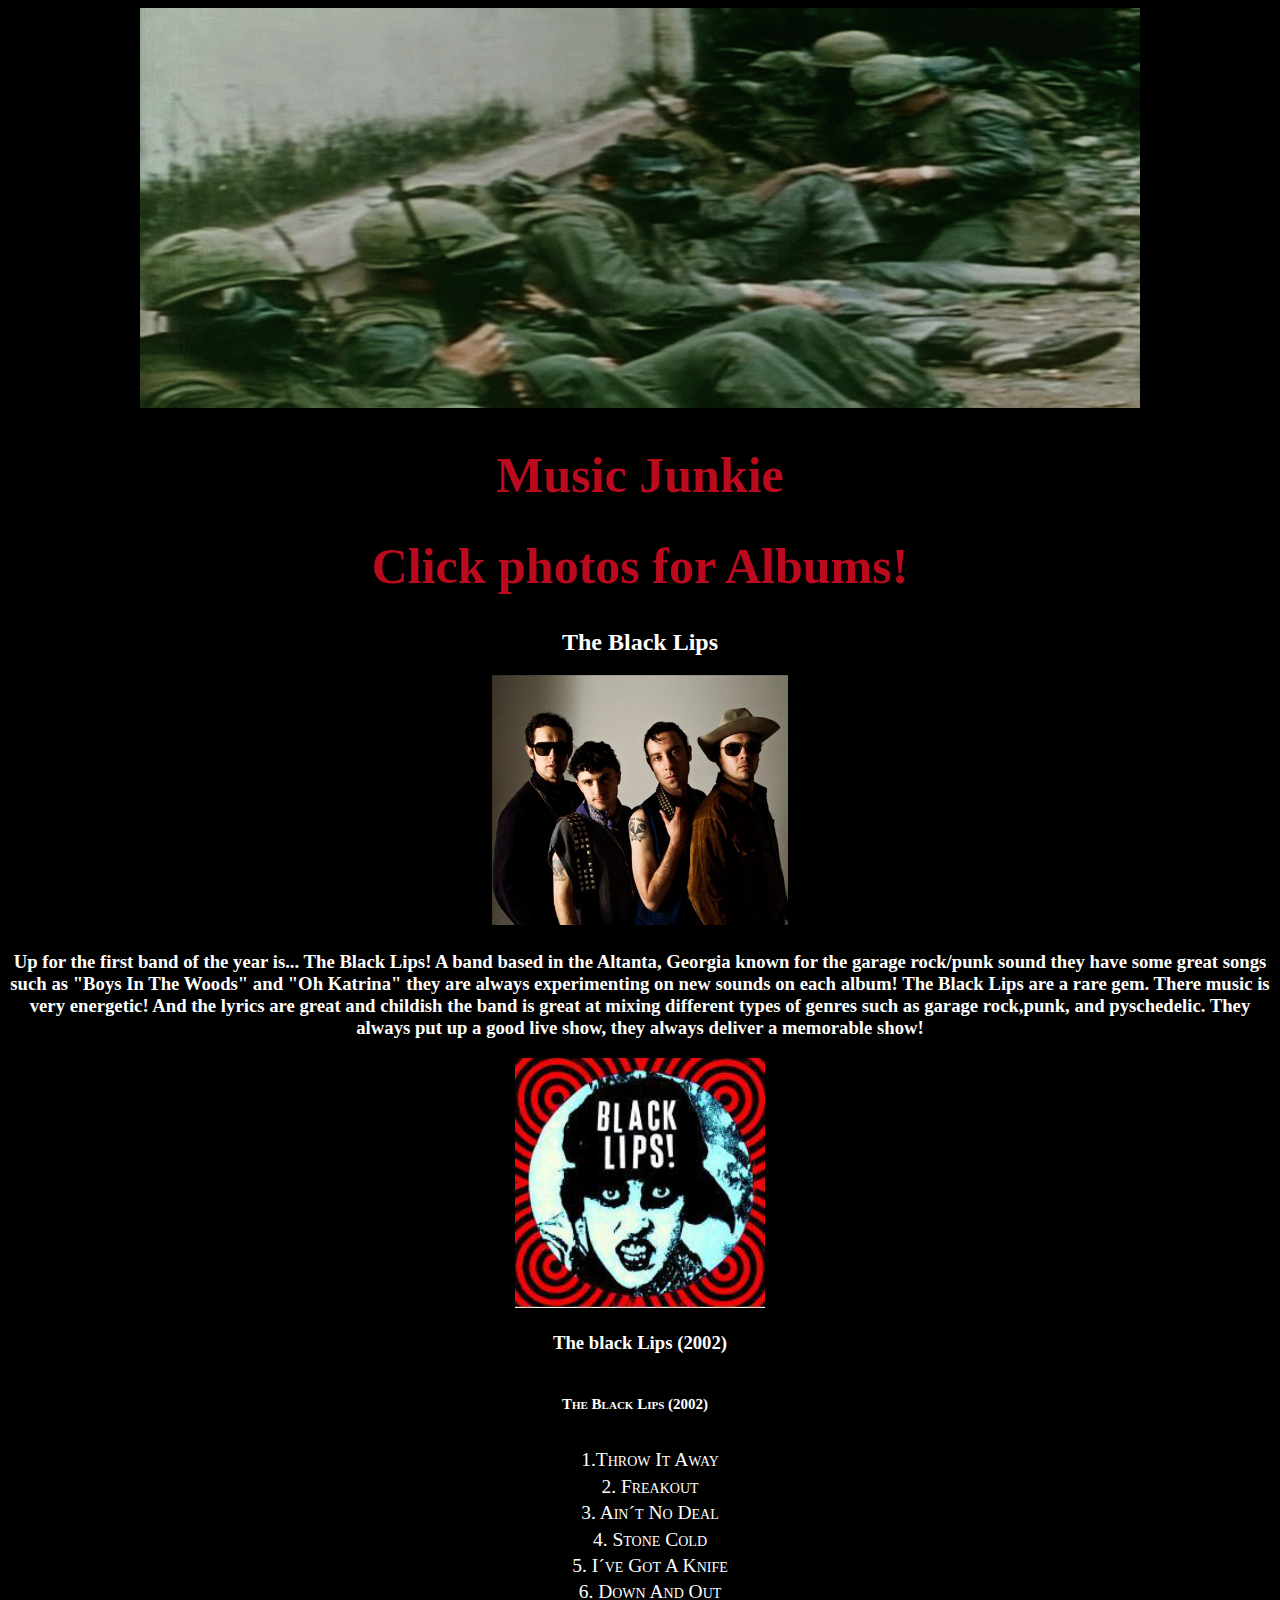
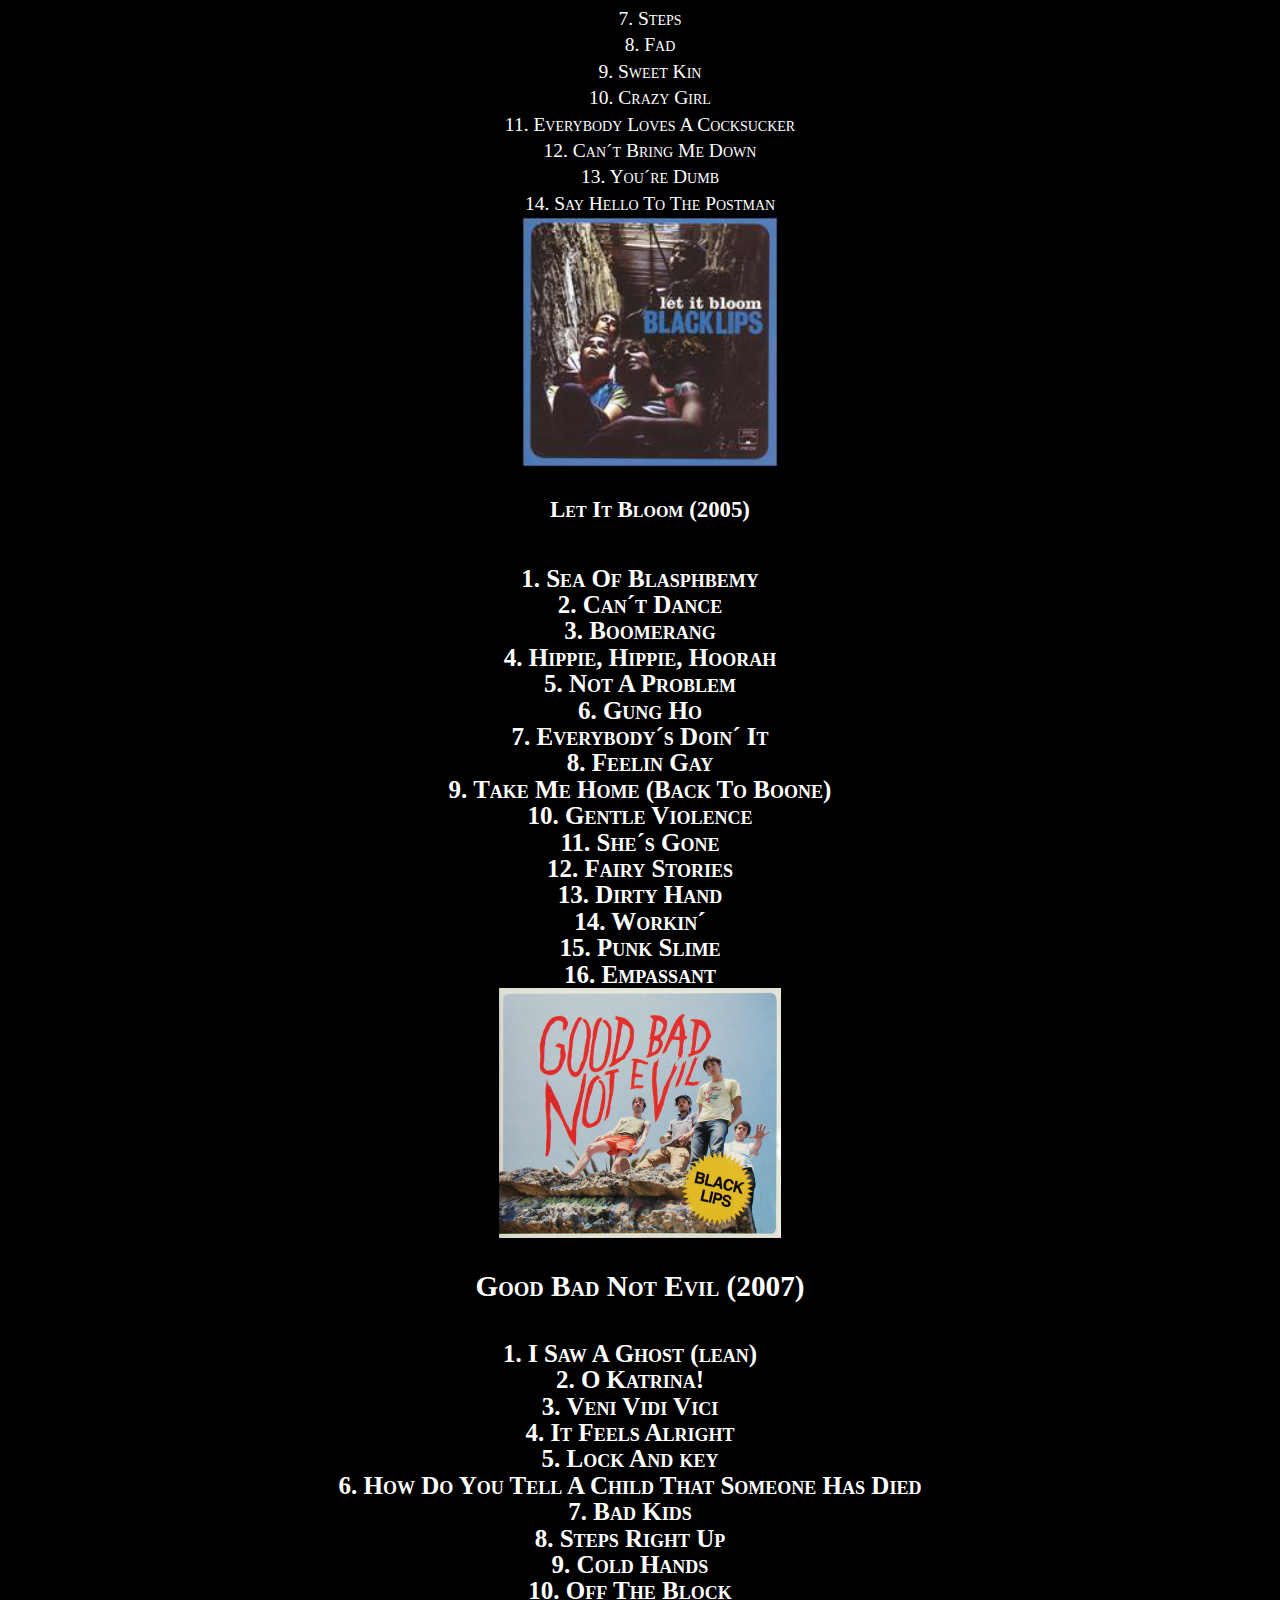
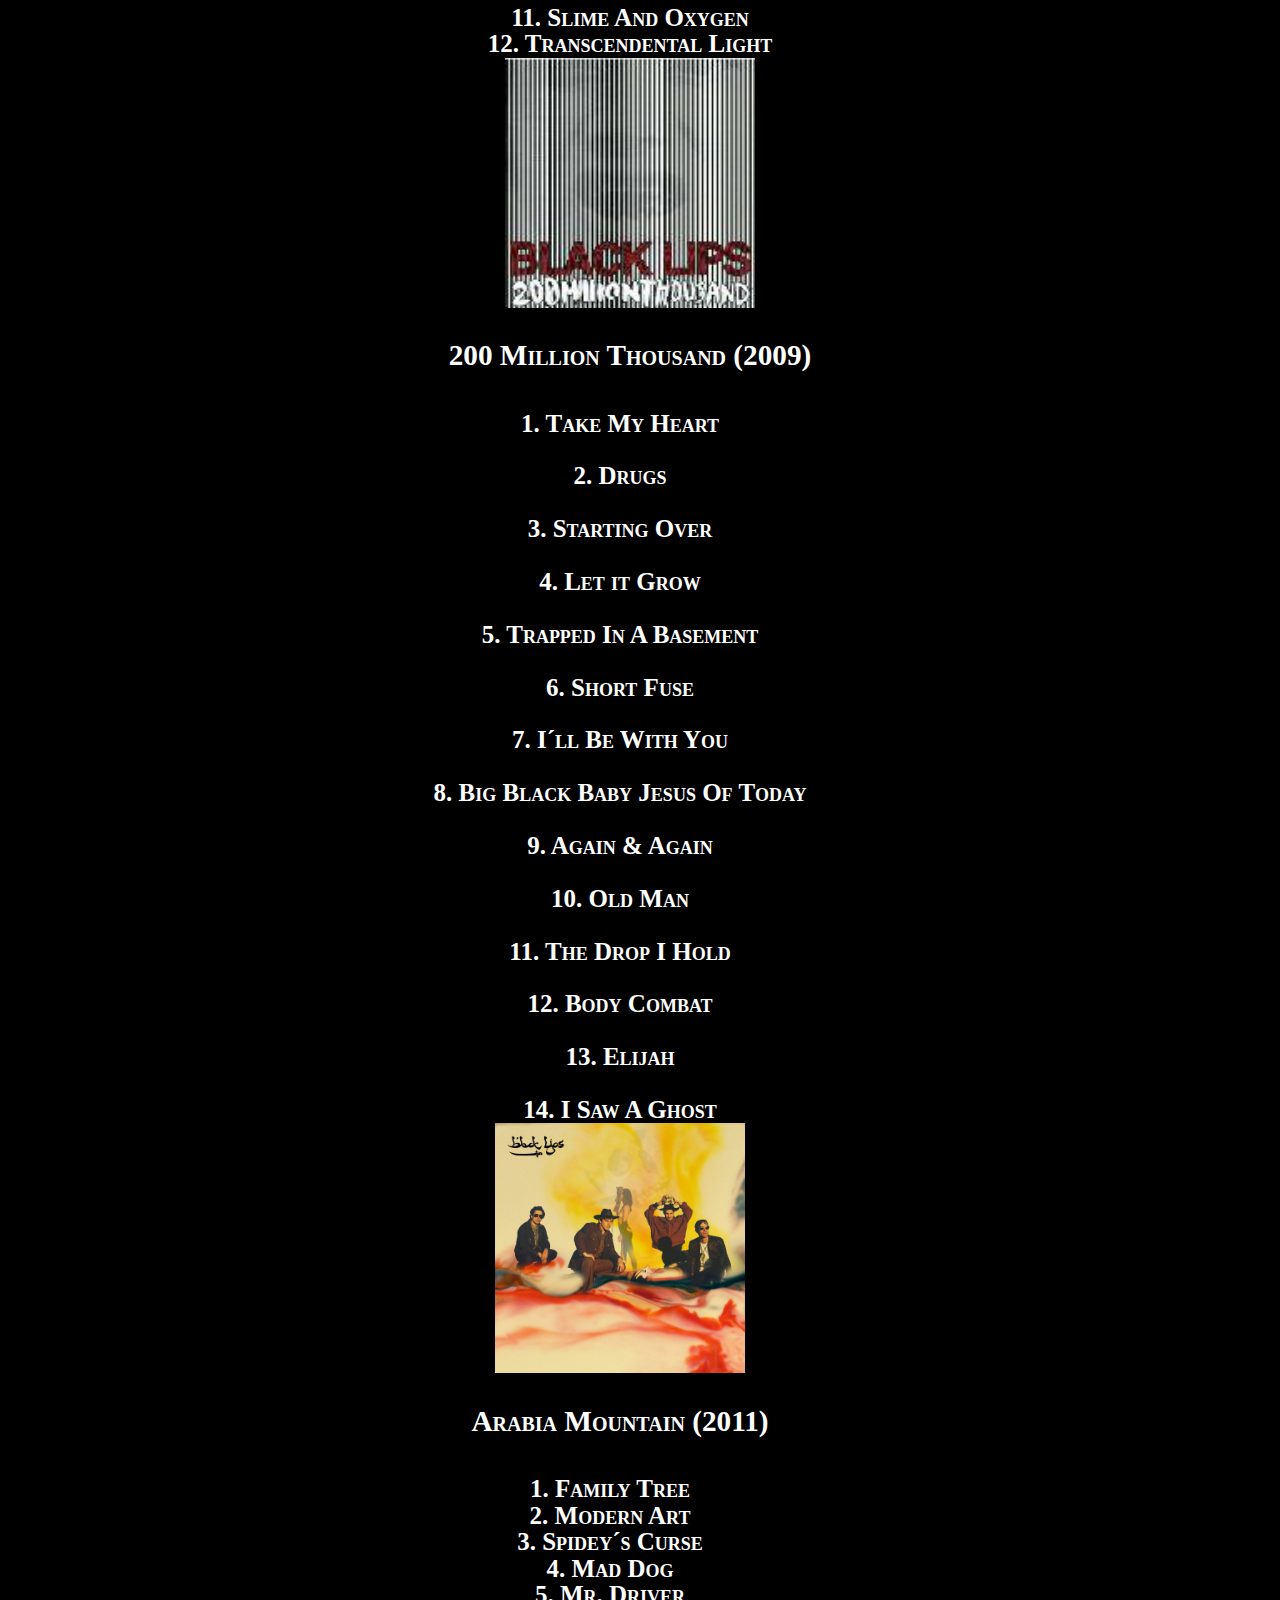
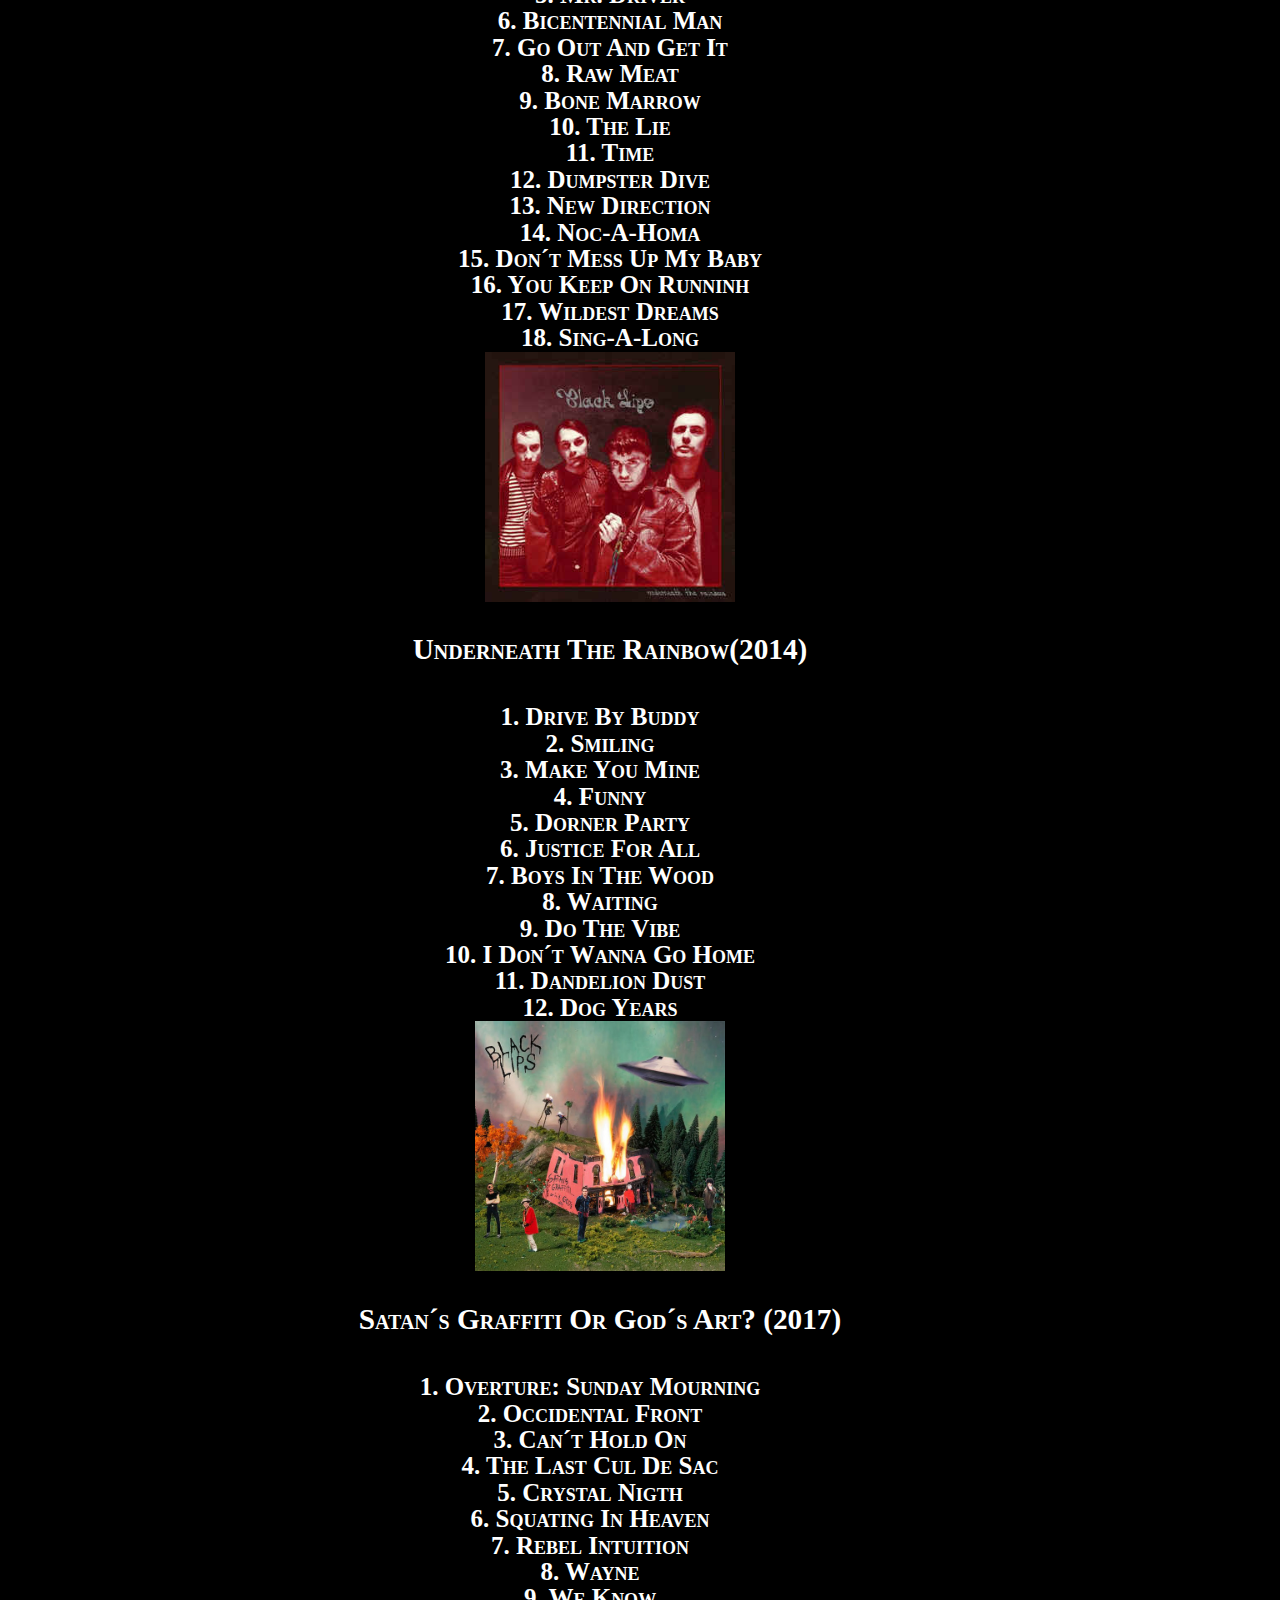
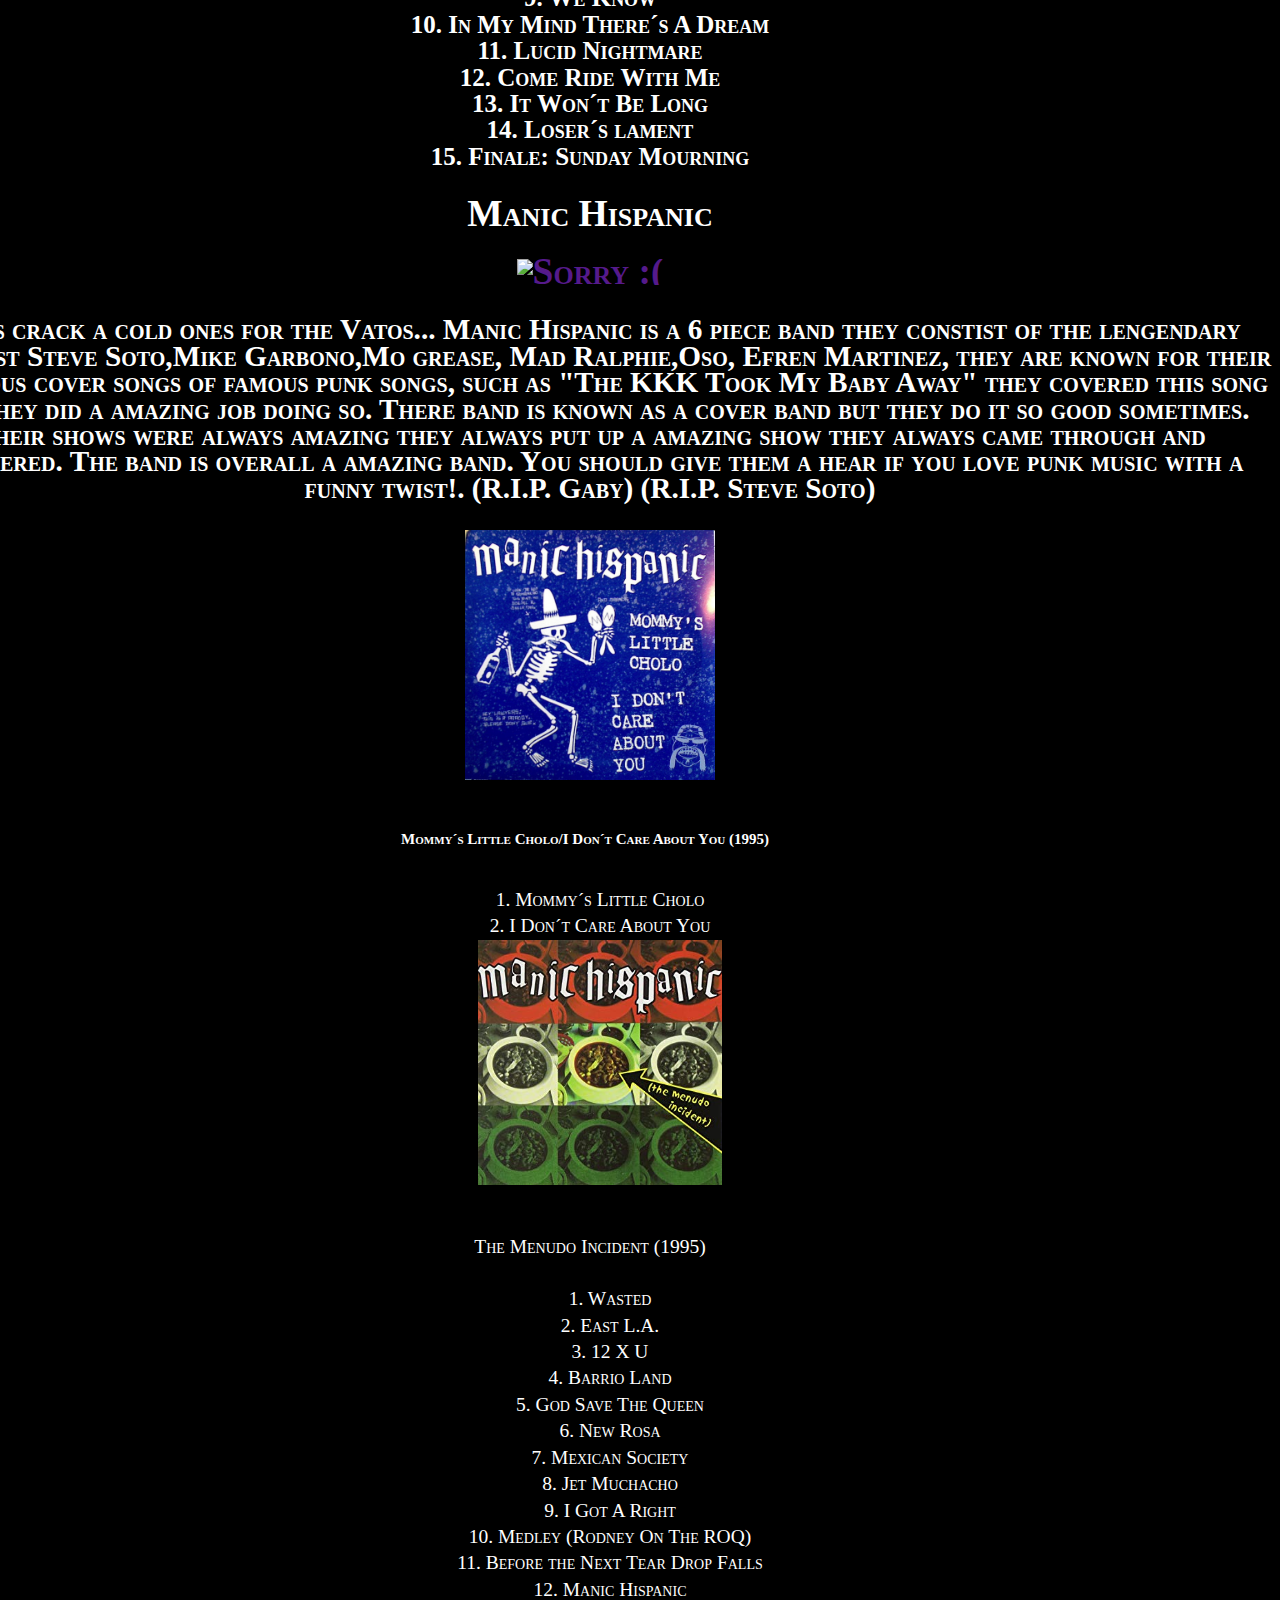
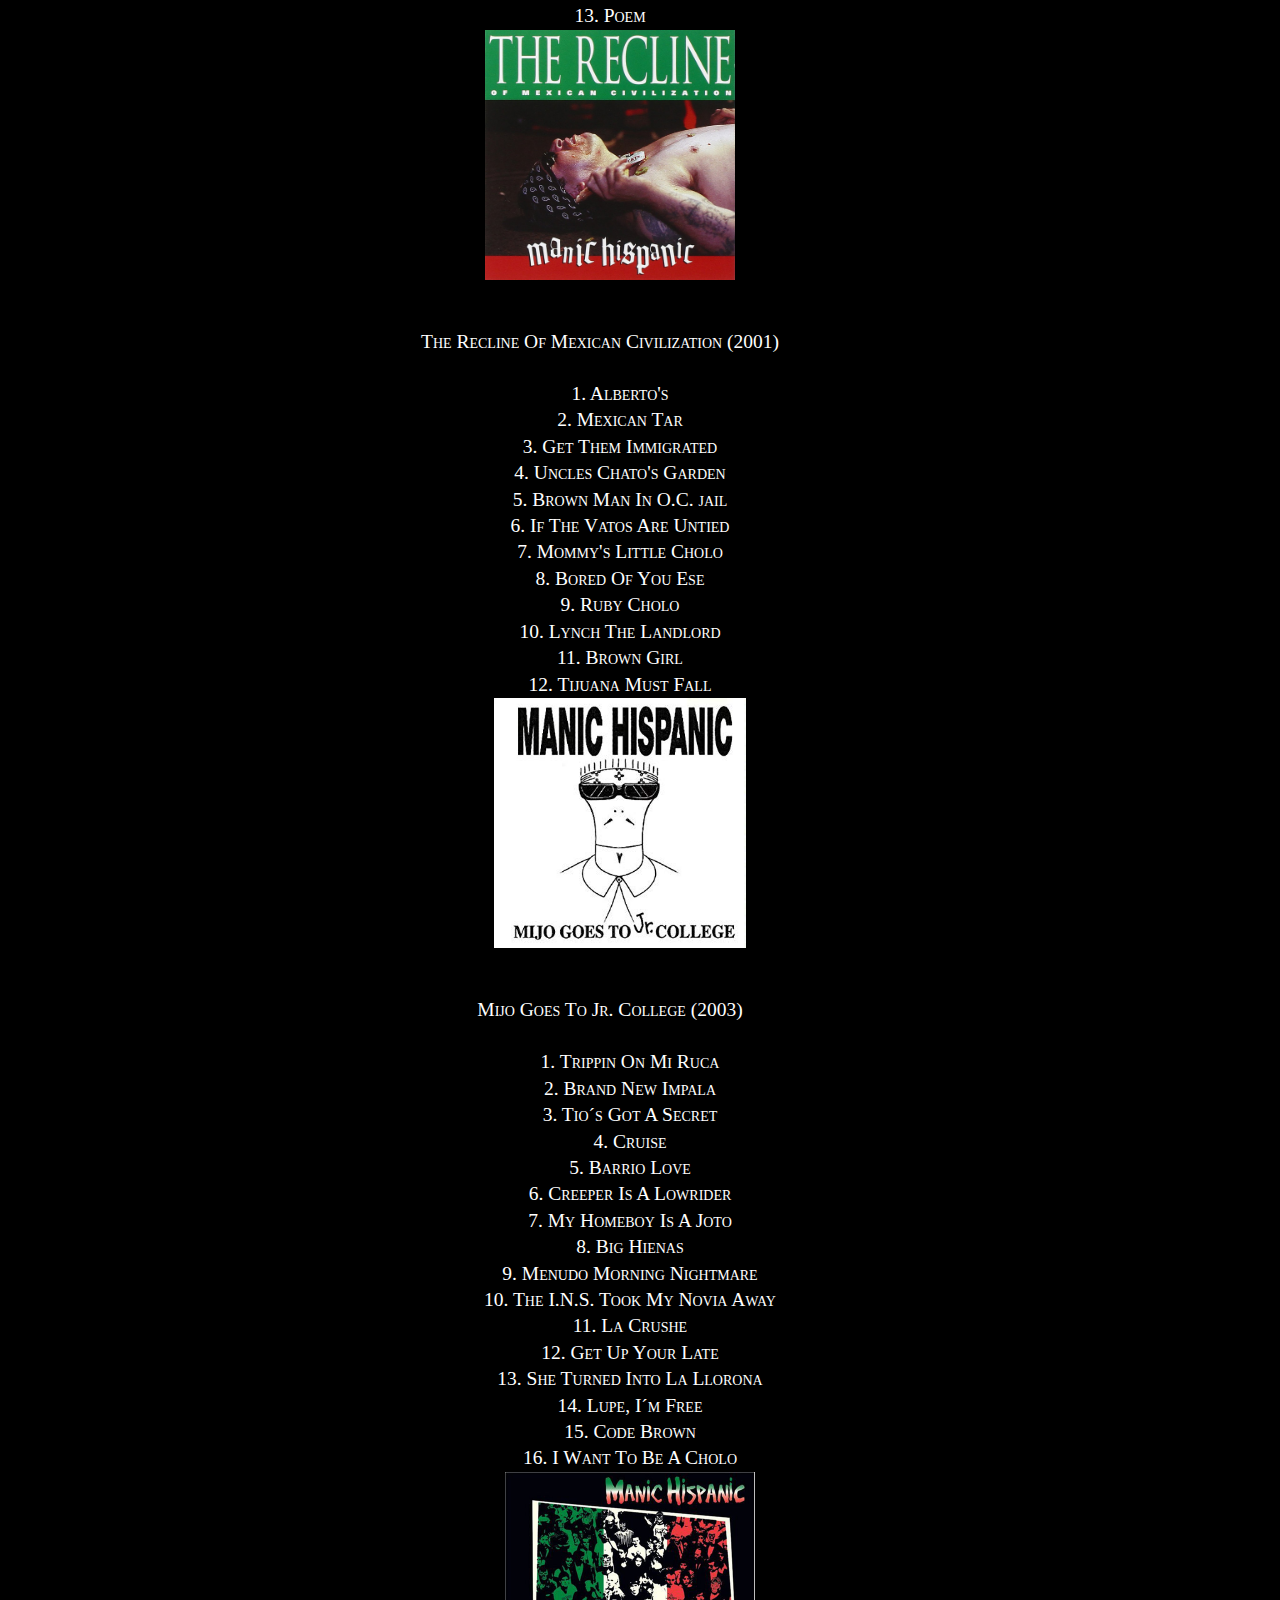
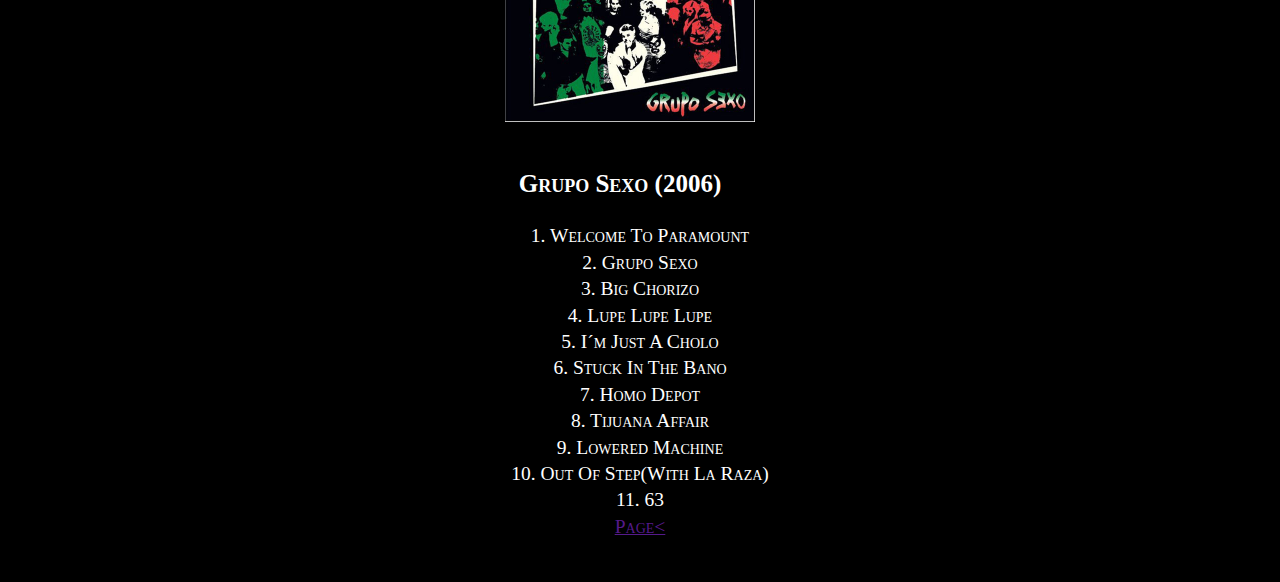
==== index.html @ 6d369053 "Add files via upload" ====
<!DOCTYPE html>
<html>

<head>
	<meta charset="utf-8">
	<meta name=¨viewport¨ content="width=device-width=1">
	<title>Music Junkie</title>
	<link href="index.css" rel="stylesheet" type="text/css" />
</head>


<img id="Gasmask" src="images/Gasmask.gif" alt="Vietnam! Play Music Not Propaganda!" width="1000" height="400">
<h1/> Music Junkie<h1/>

<h1/> Click photos for Albums!<h1/>

		<h2/> The Black Lips<h2/>


				<a href="http://black-lips.com/"><img id="The Black Lips" height="250" src="images/image.png" alt"sorry black lips not here right now"></a>

	<h3/>Up for the first band of the year is... The Black Lips! A band based in the Altanta, Georgia known for the garage
					rock/punk sound they have some great songs such as "Boys In The Woods" and "Oh Katrina" they are always experimenting
					on new sounds on each album! The Black Lips are a rare gem. There music is very energetic! And the lyrics are great
					and childish the band is great at mixing different types of genres such as garage rock,punk, and pyschedelic. They always
	
    				put up a good live show, they always deliver a memorable show!<h3/>
    
    <a href=""><img id=¨The Black Lips album¨ height="250" src="images/The Black Lips Album.jpg" alt="sorry no black lips for you!"></a>
    
    
    <h3/> The black Lips (2002)<h3/>
<h5 style="text-align:center:"h5/>
    <ul style="list-style-type:none">
        <h6/> The Black Lips (2002)<h6/>

        <h4 style="text-align:center"<h4/>
            <ul style="list-style-type:none">
        <li style=text-align:center:>1.Throw It Away<li/>
        <li style=text-align:center:>2. Freakout<li/>
        <li style=text-align:center:>3. Ain´t No Deal<li/>
        <li style=text-align:center:>4. Stone Cold<li/>
        <li style=text-align:center:>5. I´ve Got A Knife<li/>
        <li style=text-align:center:>6. Down And Out<li/>
        <li style=text-align:center:>7. Steps<li/>
        <li style=text-align:center:>8. Fad<li/>
        <li style=text-align:center:>9. Sweet Kin<li/>
        <li style=text-align:center:>10. Crazy Girl<li/>
        <li style=text-align:center:>11. Everybody Loves A Cocksucker<li/>
        <li style=text-align:center:>12. Can´t Bring Me Down<li/>
        <li style=text-align:center:>13. You´re Dumb<li/>
        <li style=text-align:center:>14. Say Hello To The Postman<li/>

    <a href="http://turboagram.com/AsA6"><img id="Let It Bloom" height="250" src="images/Let It Bloom.jpg" alt="Sorry no black lips here"><a/>


            <h3/>Let It Bloom (2005)<h3/>
<h5 style="text-align:center"<h5/>
        <ul style="list-style-type:none"


    <li style=text-align:center:>1. Sea Of Blasphbemy<li/>
    <li style=text-align:center:>2. Can´t Dance<li/>
    <li style=text-align:center:>3. Boomerang<li/>
    <li style=text-align:center:>4. Hippie, Hippie, Hoorah<li/>
    <li style=text-align:center:>5. Not A Problem<li/>
    <li style=text-align:center:>6. Gung Ho<li/>
    <li style=text-align:center:>7. Everybody´s Doin´ It<li/>
    <li style=text-align:center:>8. Feelin Gay<li/>
    <li style=text-align:center:>9. Take Me Home (Back To Boone)<li/>
    <li style=text-align:center:>10. Gentle Violence<li/>
    <li style=text-align:center:>11. She´s Gone<li/>
    <li style=text-align:center:>12. Fairy Stories<li/>
    <li style=text-align:center:>13. Dirty Hand<li/>
    <li style=text-align:center:>14. Workin´<li/>
    <li style=text-align:center:>15. Punk Slime<li/>
    <li style=text-align:center:>16. Empassant<li/> 

    <a href="http://turboagram.com/Arbc "><img id="Good Bad Not Evil" height="250" alt="Sorry no Black Lips here"  src="images/Good Bad Not Evil.jpg"><a/>
        
        <h3/>Good Bad Not Evil (2007)<h3/>
    <h5 style="text-align:center"<h5/>
        <ul style="list-style-type:none"
    

<li style=text-align:center:>1. I Saw A Ghost (lean)<li/>
<li style=text-align:center:>2. O Katrina!<li/>
<li style=text-align:center:>3. Veni Vidi Vici<li/>
<li style=text-align:center:>4. It Feels Alright<li/>
<li style=text-align:center:>5. Lock And key<li/>
<li style=text-align:center:>6. How Do You Tell A Child That Someone Has Died<li/>
<li style=text-align:center:>7. Bad Kids<li/>
<li style=text-align:center:>8. Steps Right Up<l/>
<li style=text-align:center:>9. Cold Hands<li/>
<li style=text-align:center:>10. Off The Block<li/>
<li style=text-align:center:>11. Slime And Oxygen<li/>
<li style=text-align:center:>12. Transcendental Light<li/>

<a href="https://turboagram.com/Ardg"><img id="" height="250" alt="Sorry no Black Lips here" src="images/200 Million Thousand.jpg"><a/>

    <h3/>200 Million Thousand (2009)<h3/>
        <h5 style="text-align:center"<h5/>
        <ul style="list-style=type:none"
    

<li style=text-align:center:>1. Take My Heart<li/>
<li style=text-align:center:>2. Drugs<li/>
<li style=text-align:center:>3. Starting Over<li/>
<li style=text-align:center:>4. Let it Grow<li/>
<li style=text-align:center:>5. Trapped In A Basement<li/>
<li style=text-align:center:>6. Short Fuse<li/>
<li style=text-align:center:>7. I´ll Be With You<li/>
<li style=text-align:center:>8. Big Black Baby Jesus Of Today<li/>
<li style=text-align:center:>9. Again & Again<li/>
<li style=text-align:center:>10. Old Man<li/>
<li style=text-align:center:>11. The Drop I Hold<li/>
<li style=text-align:center:>12. Body Combat<li/>
<li style=text-align:Center:>13. Elijah<li/>
<li style=text-align:Center:>14. I Saw A Ghost<li/>

<a href="https://turboagram.com/ArdF"><img id="Arabia Mountains" height="250" alt="Sorry Black Lips not here" src="images/Arabia Mountain.jpg"><a/>

<h3/>Arabia  Mountain (2011)<h3/>
    <h5 style="text-align:center"<h5/>
        <ul style="list-style-type:none"
    

<li style=text-align:center:>1. Family Tree<li/>
<li style=text-align:center:>2. Modern Art<li/>
<li style=text-align:center:>3. Spidey´s Curse<li/>
<li style=text-align:center:>4. Mad Dog<li/>
<li style=text-align:center:>5. Mr. Driver<li/>
<li style=text-align:center:>6. Bicentennial Man<li/>
<li style=text-align:center:>7. Go Out And Get It<li/>
<li style=text-align:center:>8. Raw Meat<li/>
<li style=text-align:center:>9. Bone Marrow<li/>
<li style=text-align:center:>10. The Lie<li/>
<li style=text-align:center:>11. Time<li/>
<li style=text-align:center:>12. Dumpster Dive<li/>
<li style=text-align:center:>13. New Direction<li/>
<li style-text-align:center:>14. Noc-A-Homa<li/>
<li style-text-alignLcenter:>15. Don´t Mess Up My Baby<li/>
<li style=text-align:center:>16. You Keep On Runninh<li/>
<li style=text-align:Center:>17. Wildest Dreams<li/>
<li style=text-align:center:>18. Sing-A-Long<li/>


<a href=https://turboagram.com/Arer><img id="Underneath The Rainbow" height="250" alt="Sorry Black Lips not here" src="images/Underneath The Rainbow.jpg"><a/>

    <h3/>Underneath The Rainbow(2014)<h3/>
        <h5 style="text-align:center"<h5/>
            <ul style="list-style-type:none"

<li style=text-align:center:>1. Drive By Buddy<li/>
<li style=text-align:center:>2. Smiling<li/>
<li style=text-align:center:>3. Make You Mine<li/>
<li style=text-align:center:>4. Funny<li/>
<li style=text-align:center:>5. Dorner Party<li/>
<li style=text-align:center:>6. Justice For All<li/>
<li style=text-align:center:>7. Boys In The Wood<li/>
<li style=text-align:center:>8. Waiting</li>
<li style=text-align:Center:>9. Do The Vibe<li/>
<li style=text-align:center:>10. I Don´t Wanna Go Home<li/>
<li style=text-align:center:>11. Dandelion Dust<li/>
<li style=text-align:center:>12. Dog Years<li/>

<a href="https://turboagram.com/AreU"><img id="Satan´s Graffiti Or God´s Art?" height="250" alt="Sorry no Black Lips here" src="images/Satans Graffiti Or Gods Art.jpg"><a/>

    <h3/>Satan´s Graffiti Or God´s Art? (2017)<h3/>
        <h5 style="text-align:center"<h5/>
            <ul style="list-style-type:none"

<li style=text-align:center:>1. Overture: Sunday Mourning<li/>
<li style=text-align:center:>2. Occidental Front<li/>
<li style=text-align:center:>3. Can´t Hold On<li/>
<li style=text-align:center:>4. The Last Cul De Sac<li/>
<li style=text-align:center:>5. Crystal Nigth<li/>
<li style=text-align:center:>6. Squating In Heaven<li/>
<li style=text-align:center:>7. Rebel Intuition<li/>
<li style=text-align:center:>8. Wayne<li/>
<li style=text-align:center:>9. We Know<li/>
<li style=text-align:center:>10. In My Mind There´s A Dream<li/>
<li style=text-align:center:>11. Lucid Nightmare<li/>
<li style=text-align:center:>12. Come Ride With Me<li/>
<li style=text-align:center:>13. It Won´t Be Long<li/>
<li style=text-align:center:>14. Loser´s lament<li/>
<li style=text-align:center:>15. Finale: Sunday Mourning<Li/> 






     
     <h2/> Manic Hispanic<h2/>
    <a href=""><img id="Manic Hispanic" height="250"            src="https://images1.laweekly.com/imager/u/original/9607904/manic_hispanic_jason_cook.jpg" alt="Sorry :("></a>

     <h3/> Let's crack a cold ones for the Vatos... Manic Hispanic is a 6 piece band they constist of the lengendary guitarist Steve Soto,Mike Garbono,Mo grease, Mad Ralphie,Oso, Efren Martinez, they are known for their hilarious cover songs of famous punk songs, such as "The KKK Took My Baby Away" they covered this song and they did a amazing job doing so. There band is known as a cover band but they do it so good sometimes. Their shows were always amazing they always put up a amazing show they always came through and delivered. The band is overall a amazing band. You should give them a hear if you love punk music with a funny twist!. (R.I.P. Gaby) (R.I.P. Steve Soto) <h3/>
     
    <a href="https://turboagram.com/9UN5"><img id="Mommy´s Little Cholo" height="250"
    src="images/Mommys Little.jpg" alt="Sorry vato"></a>
    
    <h5 style="text-align:center:"h5/>
        <ul style="list-style-type:none">
    <h6/>Mommy´s Little Cholo/I Don´t Care About You (1995)<h6/>

    <h4 style="text-align:center"<h4/>
        <ul style="list-style-type:none">

    <li style=text-align:center:>1. Mommy´s Little Cholo</li>
    <li style=text-align:center:>2. I Don´t Care About You</li>

     
     <a href="https://turboagram.com/9UM4"><img id="The Menudo Incident" height="245" src="images/The-Menudo-Incident.jpg" alt="Sorry Vato"></a> 
     
     <h5 style="text-align:center:"h5/>
            <ul style="list-style-type:none">
       <h4/>The Menudo Incident (1995)<h4/>
     
      <h4 style="text-align:center:"<h4/>
        <ul style="list-style-type:none">
    
    <li style=text-align:center:>1. Wasted</li>
    <li style=text-align:center:>2. East L.A.</li>
    <li style=text-align:center:>3. 12 X U</li>
    <li style=text-align:center:>4. Barrio Land</li>
    <li style=text-align:center:>5. God Save The Queen</li>
    <li style=text-align:center:>6. New Rosa</li>
    <li style=text-align:center:>7. Mexican Society</li>
    <li style=text-align:center:>8. Jet Muchacho
    <li style=text-align:center:>9. I Got A Right</li>
    <li style=text-align:center:>10. Medley (Rodney On The ROQ)</li>
    <li style=text-align:center:>11. Before the Next Tear Drop Falls</li>
    <li style=text-align:center:> 12. Manic Hispanic</li>
    <li style=text-align:center:> 13. Poem</li>
    
     <a href="https://turboagram.com/9UNV"><img id="The Recline Of Mexican-Civilization" height= "250"src="images/The Recline Of Mexican-Civilization.jpg" alt="Sorry Vato"></a>
    
    <h5 style="text-align:center:"h5/>
        <ul style="list-style-type:none">
    <h4/>The Recline Of Mexican Civilization (2001)<h4/>

    <h4 style="text-align:center:"h4/>
        <ul style="list-style-type:none">

    <li style=text-align:center:>1. Alberto's</li>
    <li style=text-align:center:>2. Mexican Tar</li> 
    <li style=text-align:center:>3. Get Them Immigrated</li>
    <li style=text-align:cetner:>4. Uncles Chato's Garden</li>
    <li style=text-align:center:>5. Brown Man In O.C. jail</li>
    <li style=text-align:center:>6. If The Vatos Are Untied</li>
    <li style=text-align:center:>7. Mommy's Little Cholo</li>
    <li style=text-align:center:>8. Bored Of You Ese</li>
    <li style=text-align:center:>9. Ruby Cholo</li>
    <li style-text-align:center:>10. Lynch The Landlord</li>
    <li style=text-align:center:>11. Brown Girl</li>
    <li style=text-align:center:>12. Tijuana Must Fall</li>

    
    
 <a href="https://turboagram.com/A4Pu"><img id="Mijo Goes To Jr.College" height="250"src="images/Mijo Goes To Jr.College.jpg" alt="Sorry Vato"¨></a>
    
    
  <h5 style="text-align:center:"h5/>
        <ul style="list-style-type:none"> 
   <h4/> Mijo Goes To Jr. College (2003)<h4/>

     <h4 style="text-align:center:"h4/>
        <ul style="list-style-type:none">
    
    <li style=¨text-align:center:¨>1. Trippin On Mi Ruca</li>
    <li style=¨text-align:center:¨>2. Brand New Impala</li>
    <li style=¨text-align:center¨:>3. Tio´s Got A Secret</li>
    <li style=¨text-align:center¨:>4. Cruise</li>
    <li style=¨text-align:center¨:>5. Barrio Love</li>
    <li style=¨text-align:center¨:>6. Creeper Is A Lowrider</li>
    <li style=¨text-align:center¨:>7. My Homeboy Is A Joto</li>
    <li style=¨text-align:center¨:>8. Big Hienas</li>
	<li style=¨text-align:center¨:>9. Menudo Morning Nightmare</li>
	<li style=¨text-align:center¨:>10. The I.N.S. Took My Novia Away</li>
	<li style=¨text-align:center¨:>11. La Crushe</li>
	<li style=¨text-align:center¨:>12. Get Up Your Late</li>
	<li style=¨text-align:center¨:>13. She Turned Into La Llorona</li>
	<li style=¨text-align:center¨:>14. Lupe, I´m Free</li>
    <li style=¨text-align:center¨:>15. Code Brown</li>
    <li style=¨text-align:center¨:>16. I Want To Be A Cholo</li>

<a href="https://turboagram.com/9UEv"><img id="Grupo Sexo" height="250" src="images/Grupo Sexo.jpg" alt="Sorry Vato"></a>

<h5 style="text-align:center:"h5/>
    <ul style="list-style-type:none"
    <h4/>Grupo Sexo (2006)<h4/>

 <h4 style="text-align:center:"h4/>
        <ul style="list-style-type:none">
    
    <li style=¨text-align:center:¨>1. Welcome To Paramount</li>
    <li style=¨text-align:center:¨>2. Grupo Sexo</li>
    <li style=¨text-align:center:¨>3. Big Chorizo</li>
    <li style=¨text-align:center:¨>4. Lupe Lupe Lupe</li>
    <li style=¨text-align:center:¨>5. I´m Just A Cholo</li>
    <li style=¨text-align:center:¨>6. Stuck In The Bano</li>
    <li style=¨text-align:center:¨>7. Homo Depot</li>
    <li style=¨text-align:center:¨>8. Tijuana Affair</li>
    <li style=¨text-align:center:¨>9. Lowered Machine</li>
    <li style=¨text-align:center:¨>10. Out Of Step(With La Raza)</li>
    <li style=¨text-align:center:¨>11. 63</li>
    
    <a href=""<h5/>Page<

  
  <body>
    <script src="script.js"></script>
  </body>
</html>
---- index.css ----
body{
    background-color: black;
    text-align: center;
   
  
}

h1{
    color: #bb0a1e;
    font-size: 50px ;
}
h2{
    color: white
}

h3{
    color: white
}

h4{
    color: white;
    font-family: Calibri;
    font-size: 19.5px;
    font-variant: small-caps;
    font-weight: 500;
    line-height: 26.4px;   
}

h5{
    color: white;
    font-size: 25px;
    margin-left: -60px;
}

h6{
    color: white;
    font-family: calibri;
    font-size: 15px;
    font-variant: small-caps;
    margin-right: -10px;
    
}
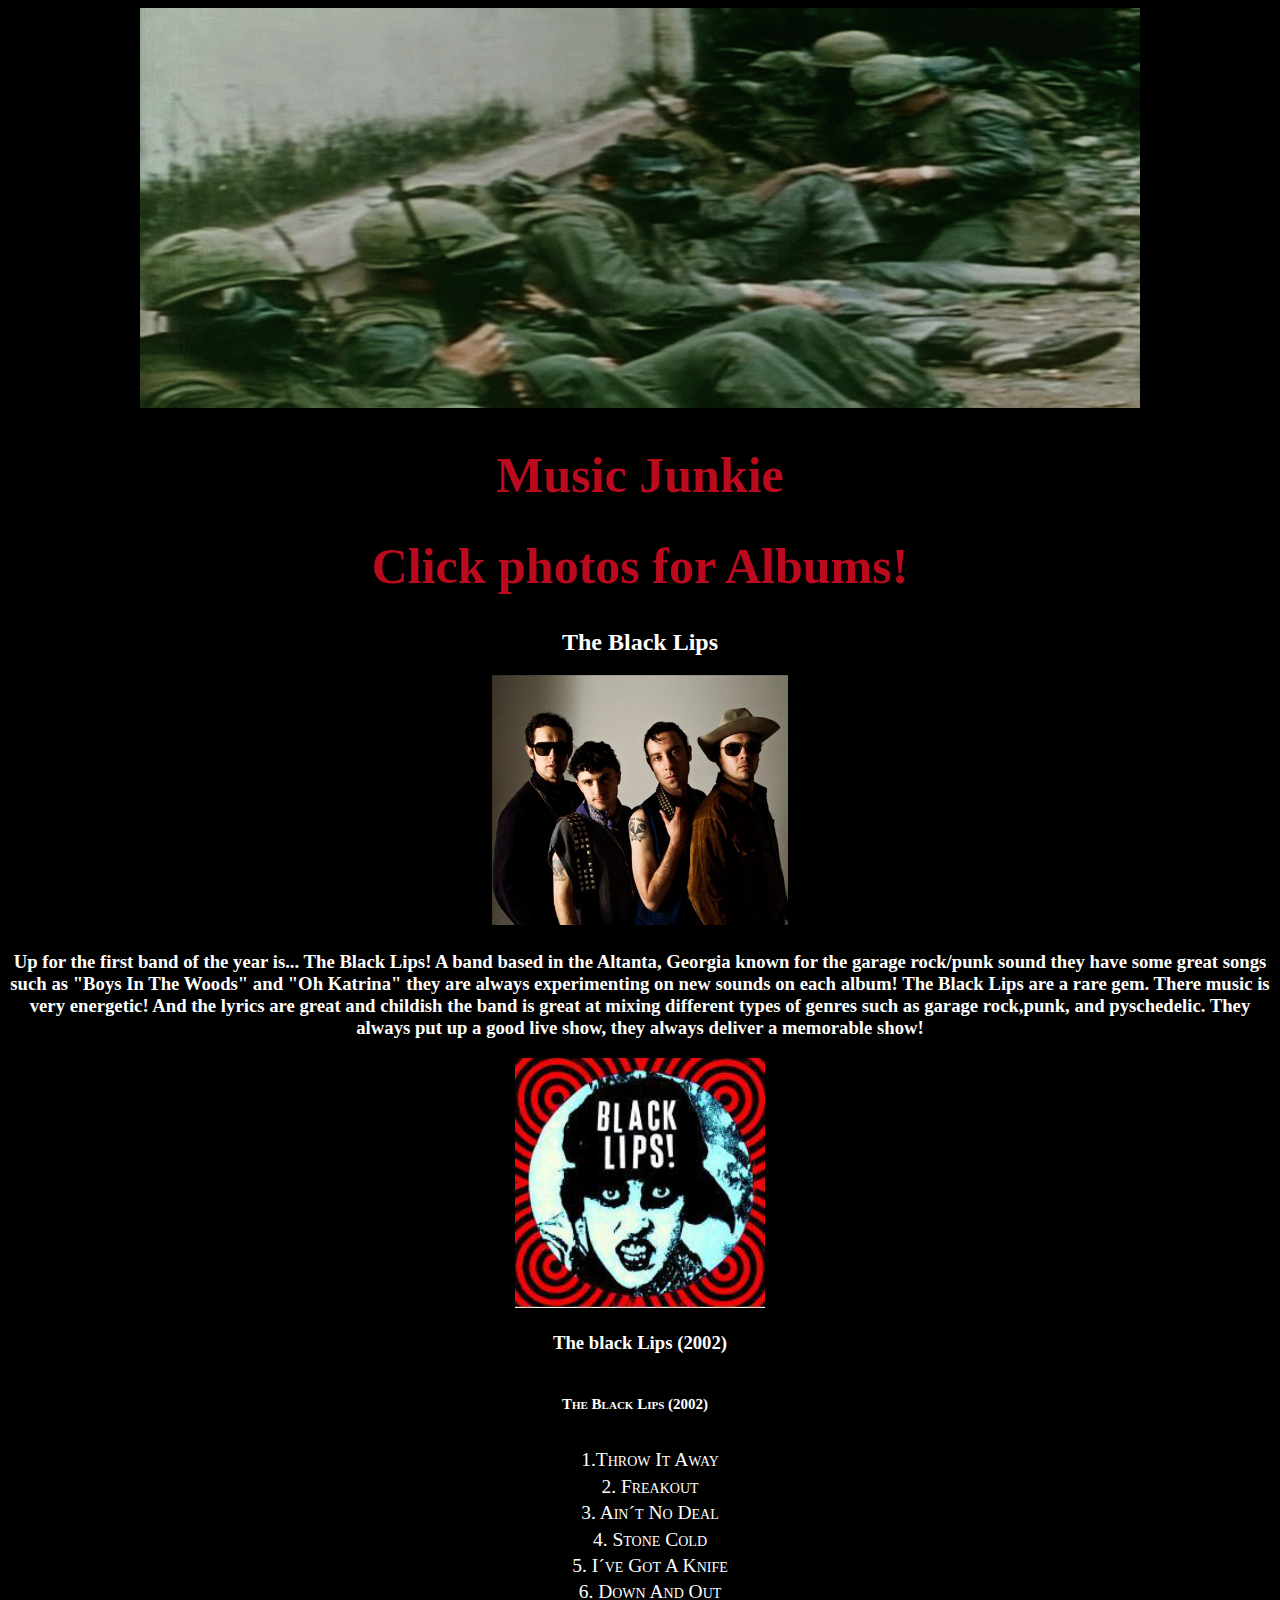
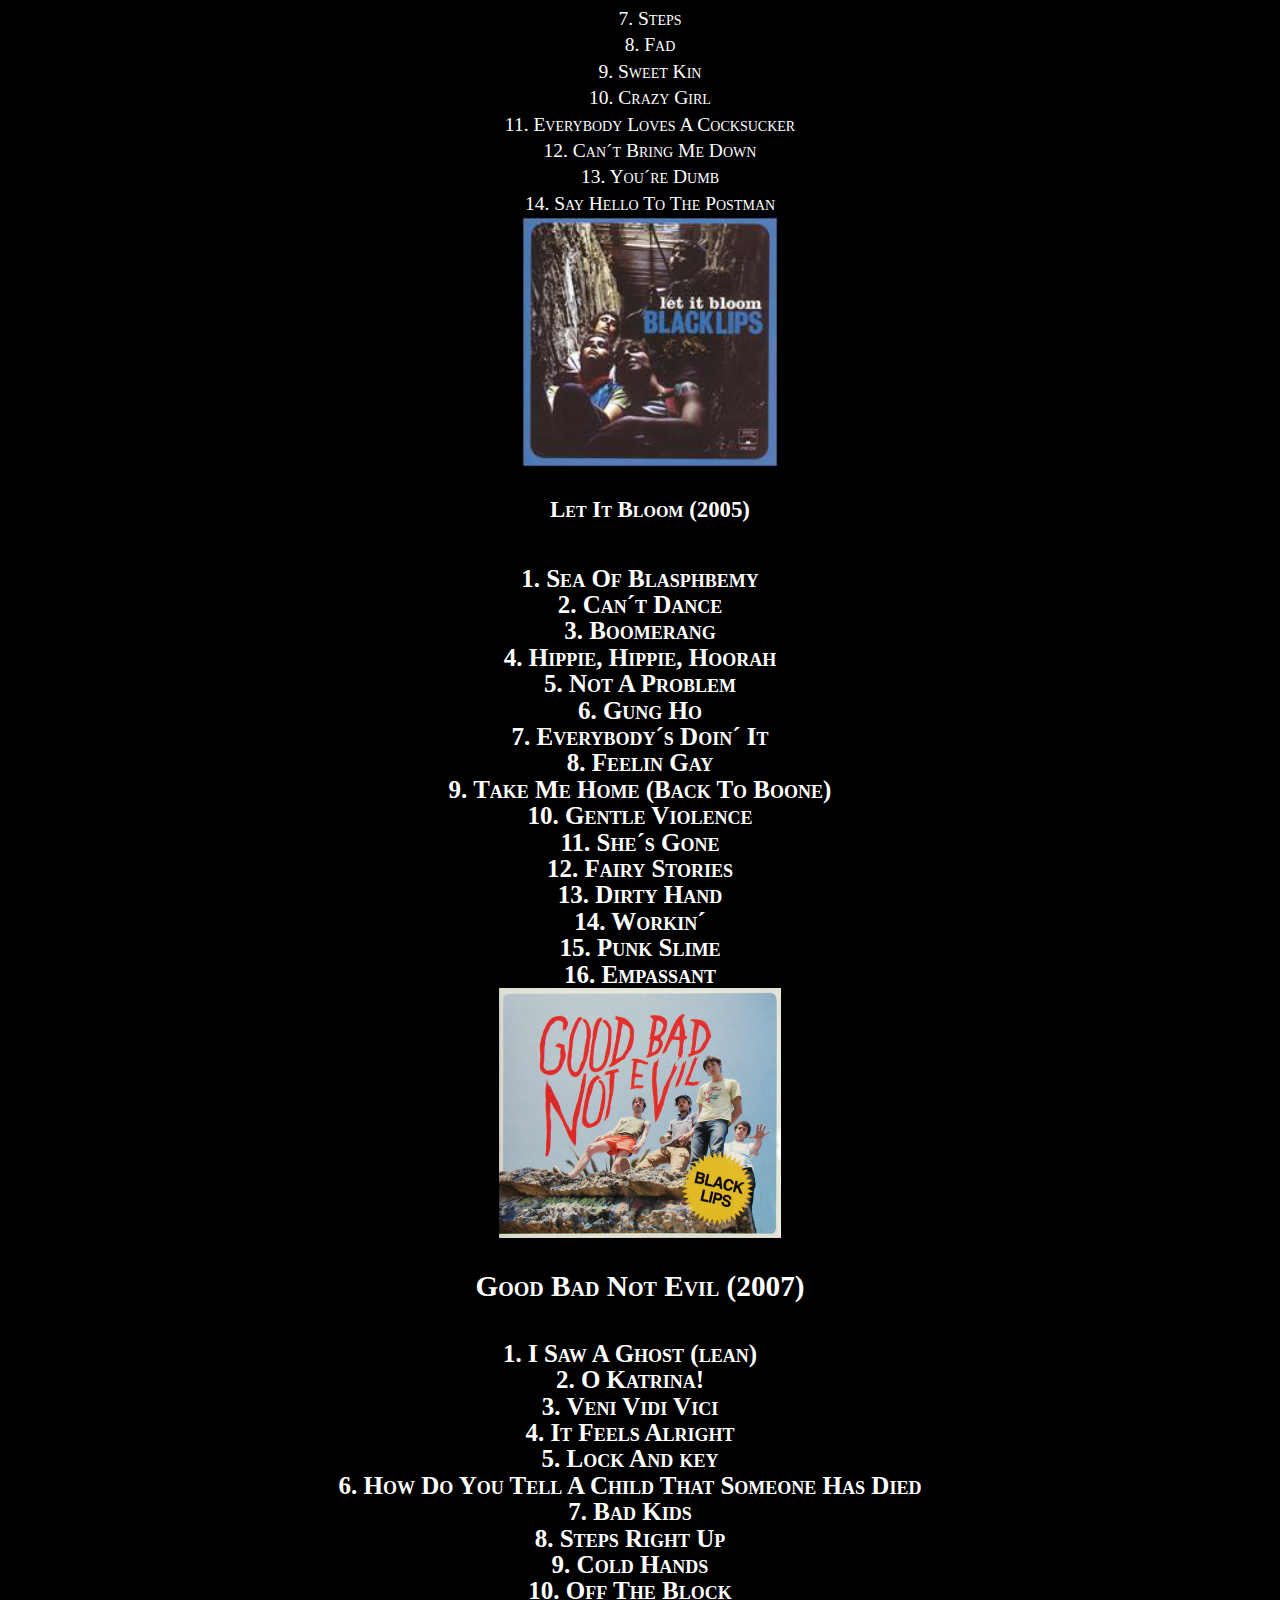
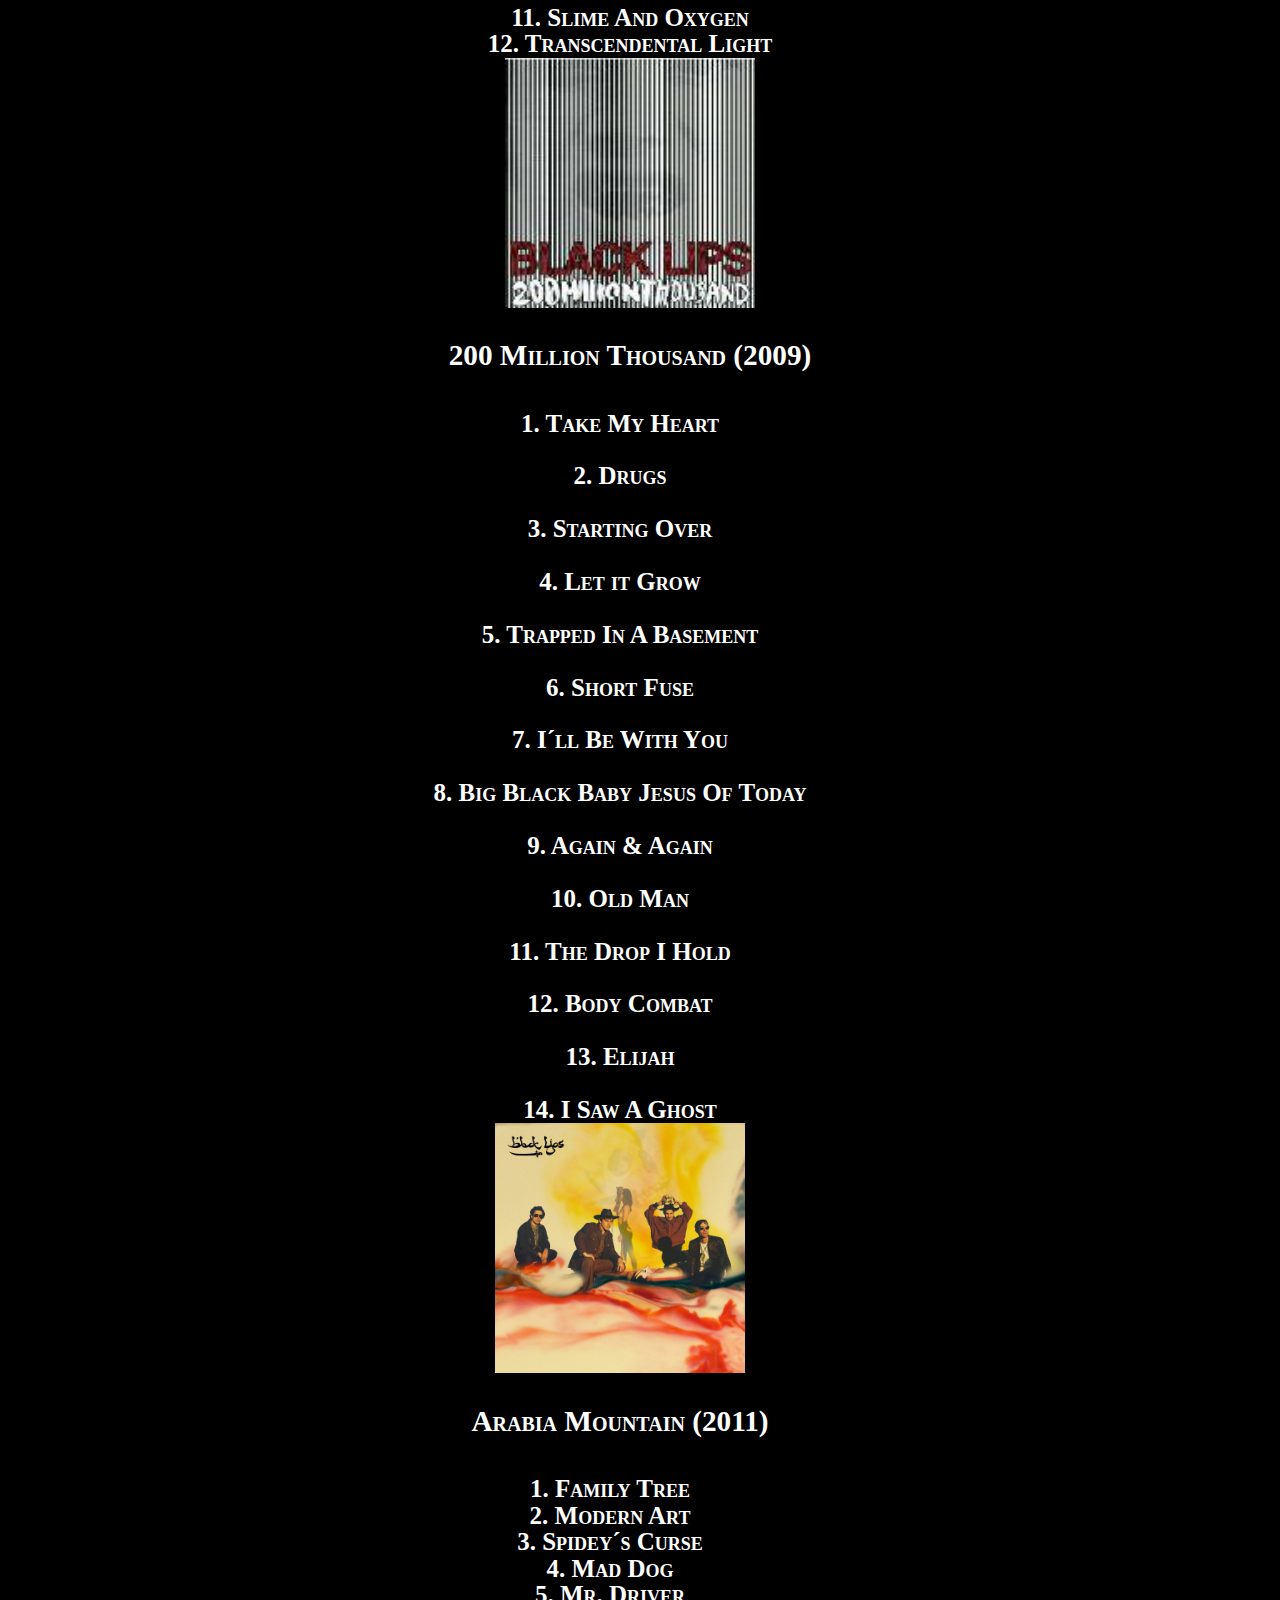
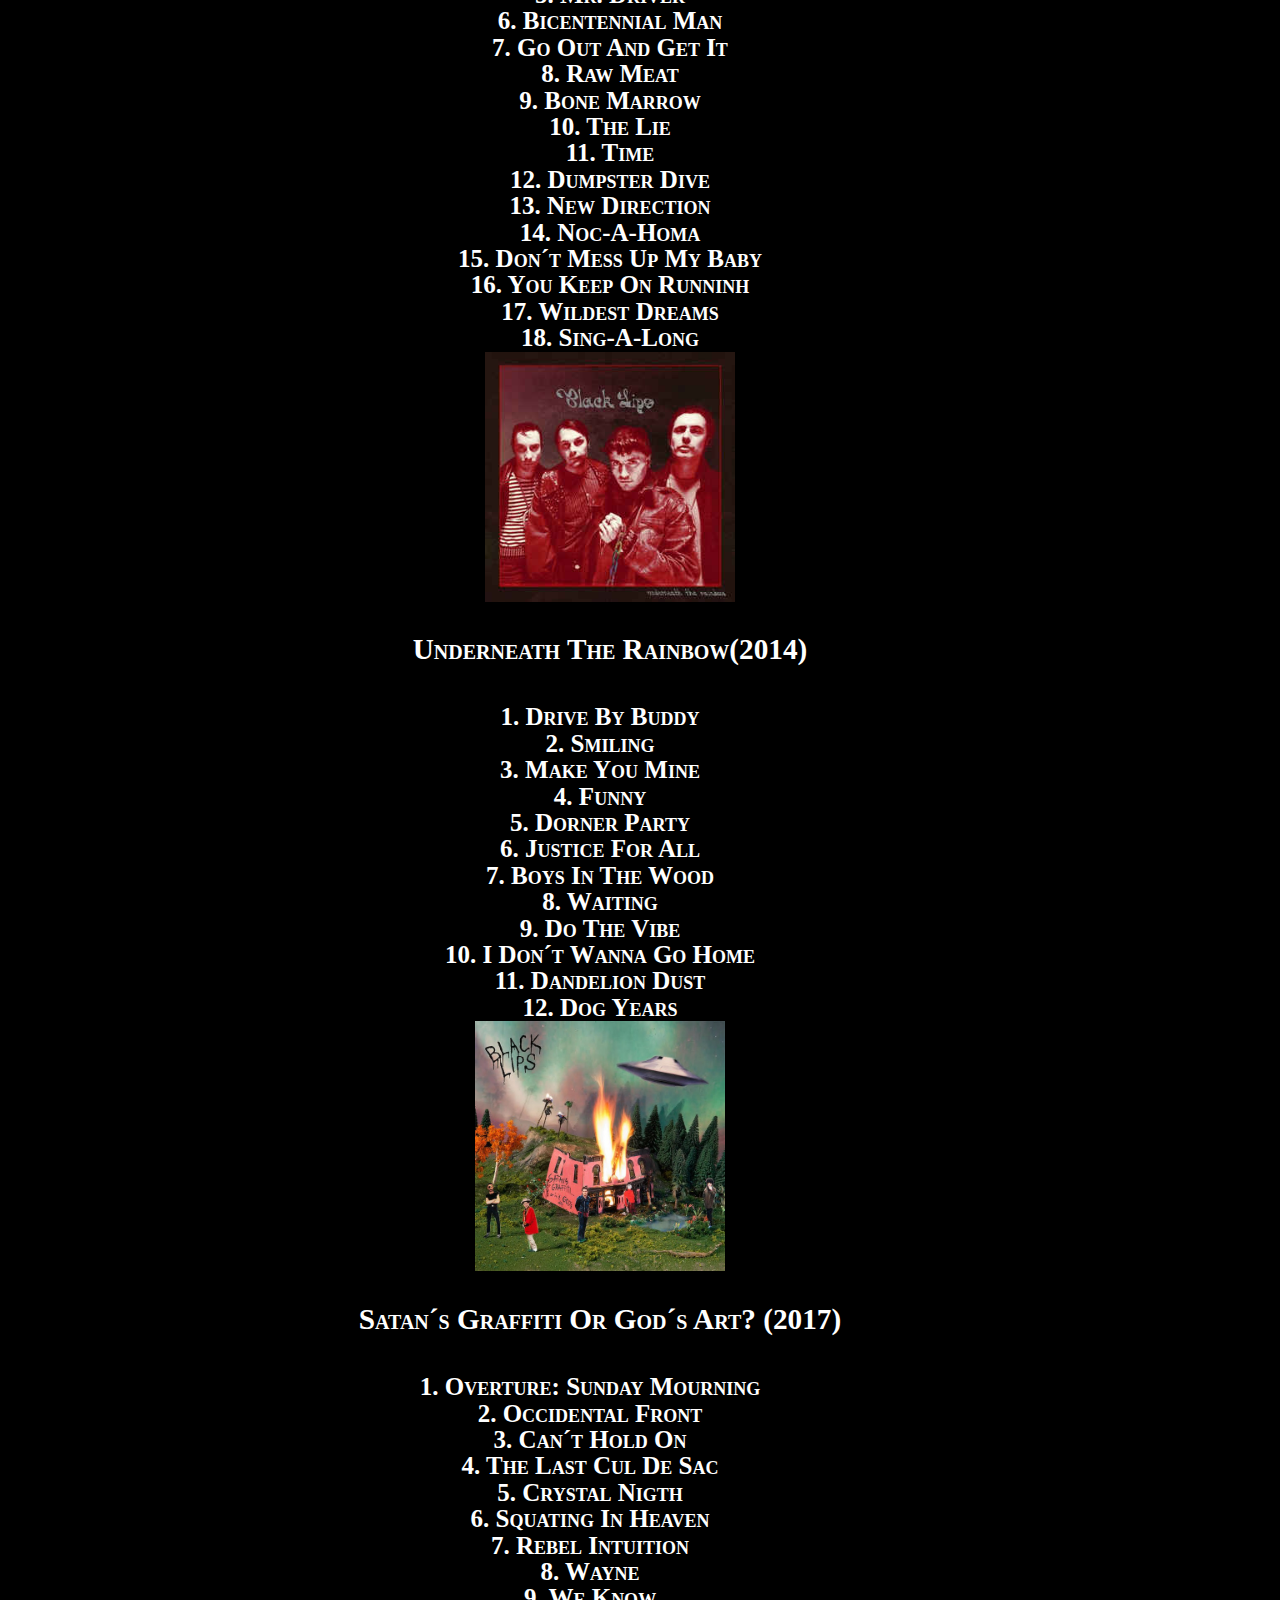
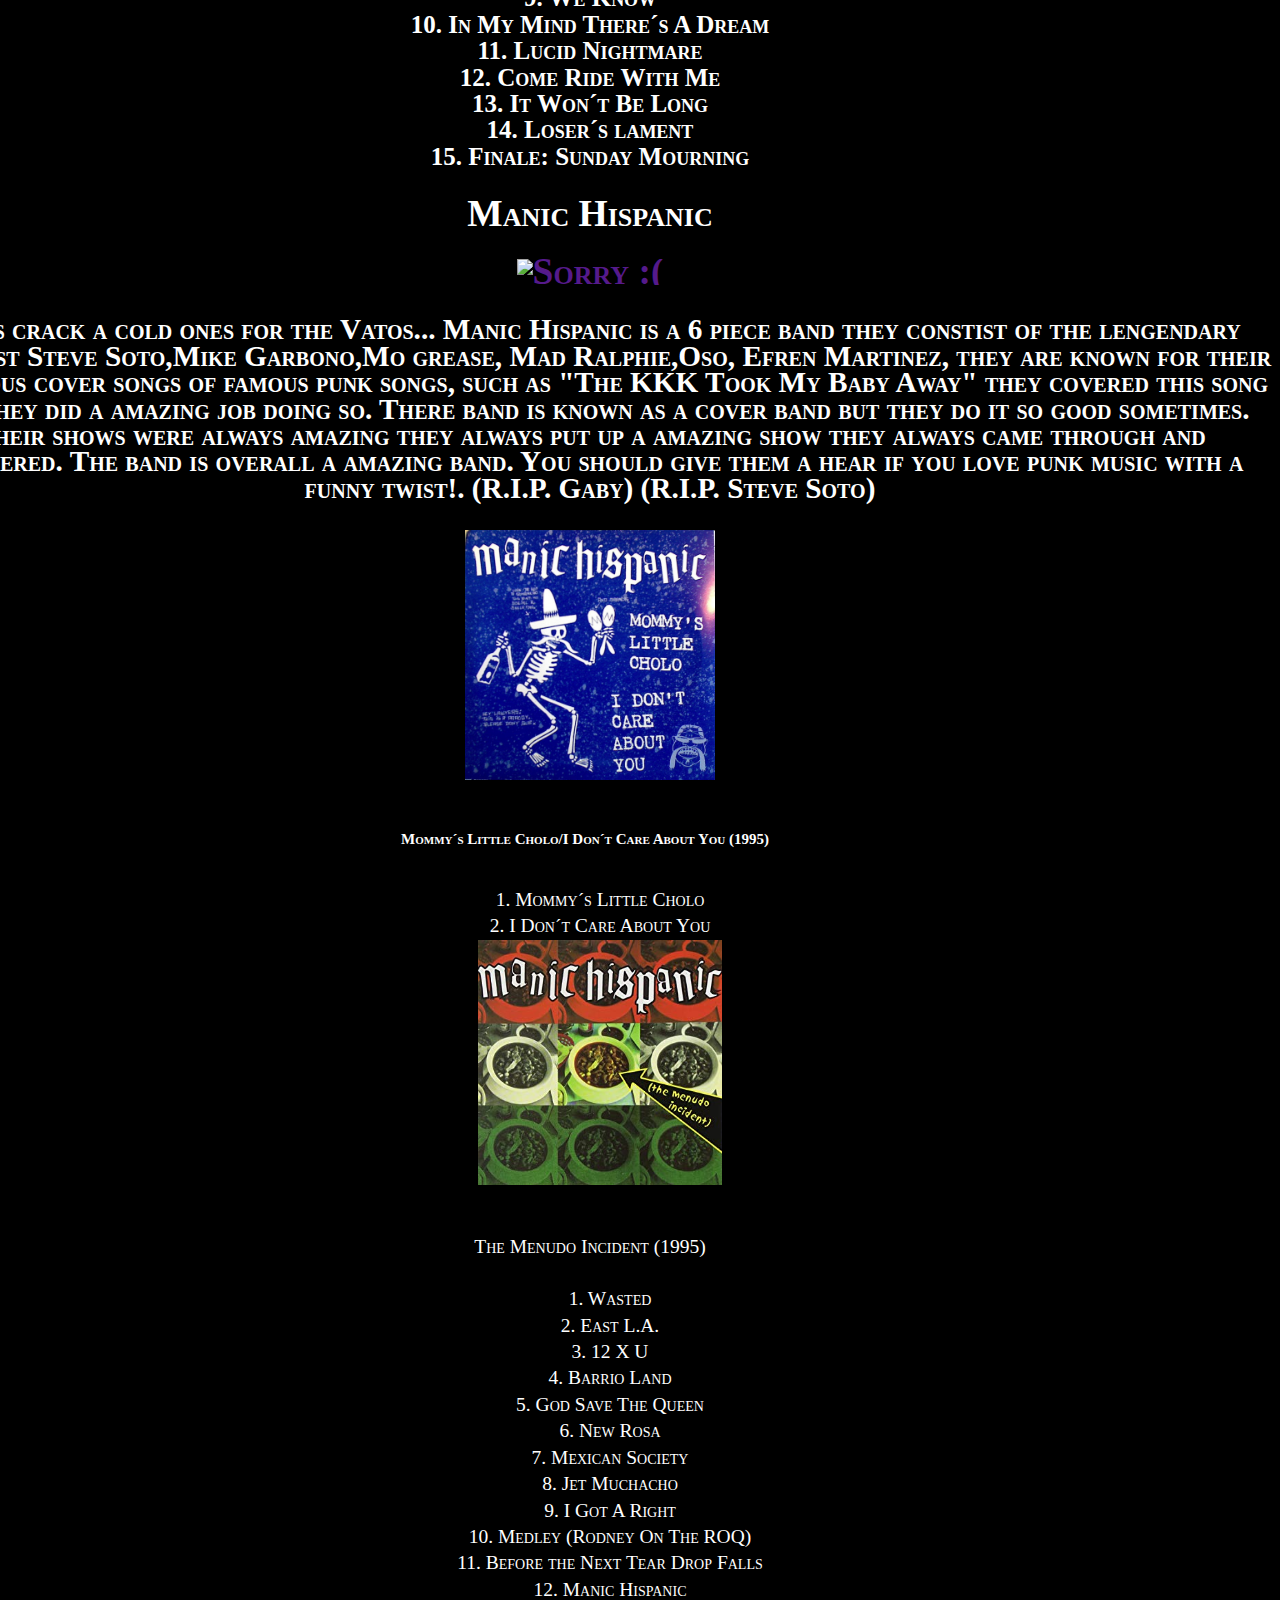
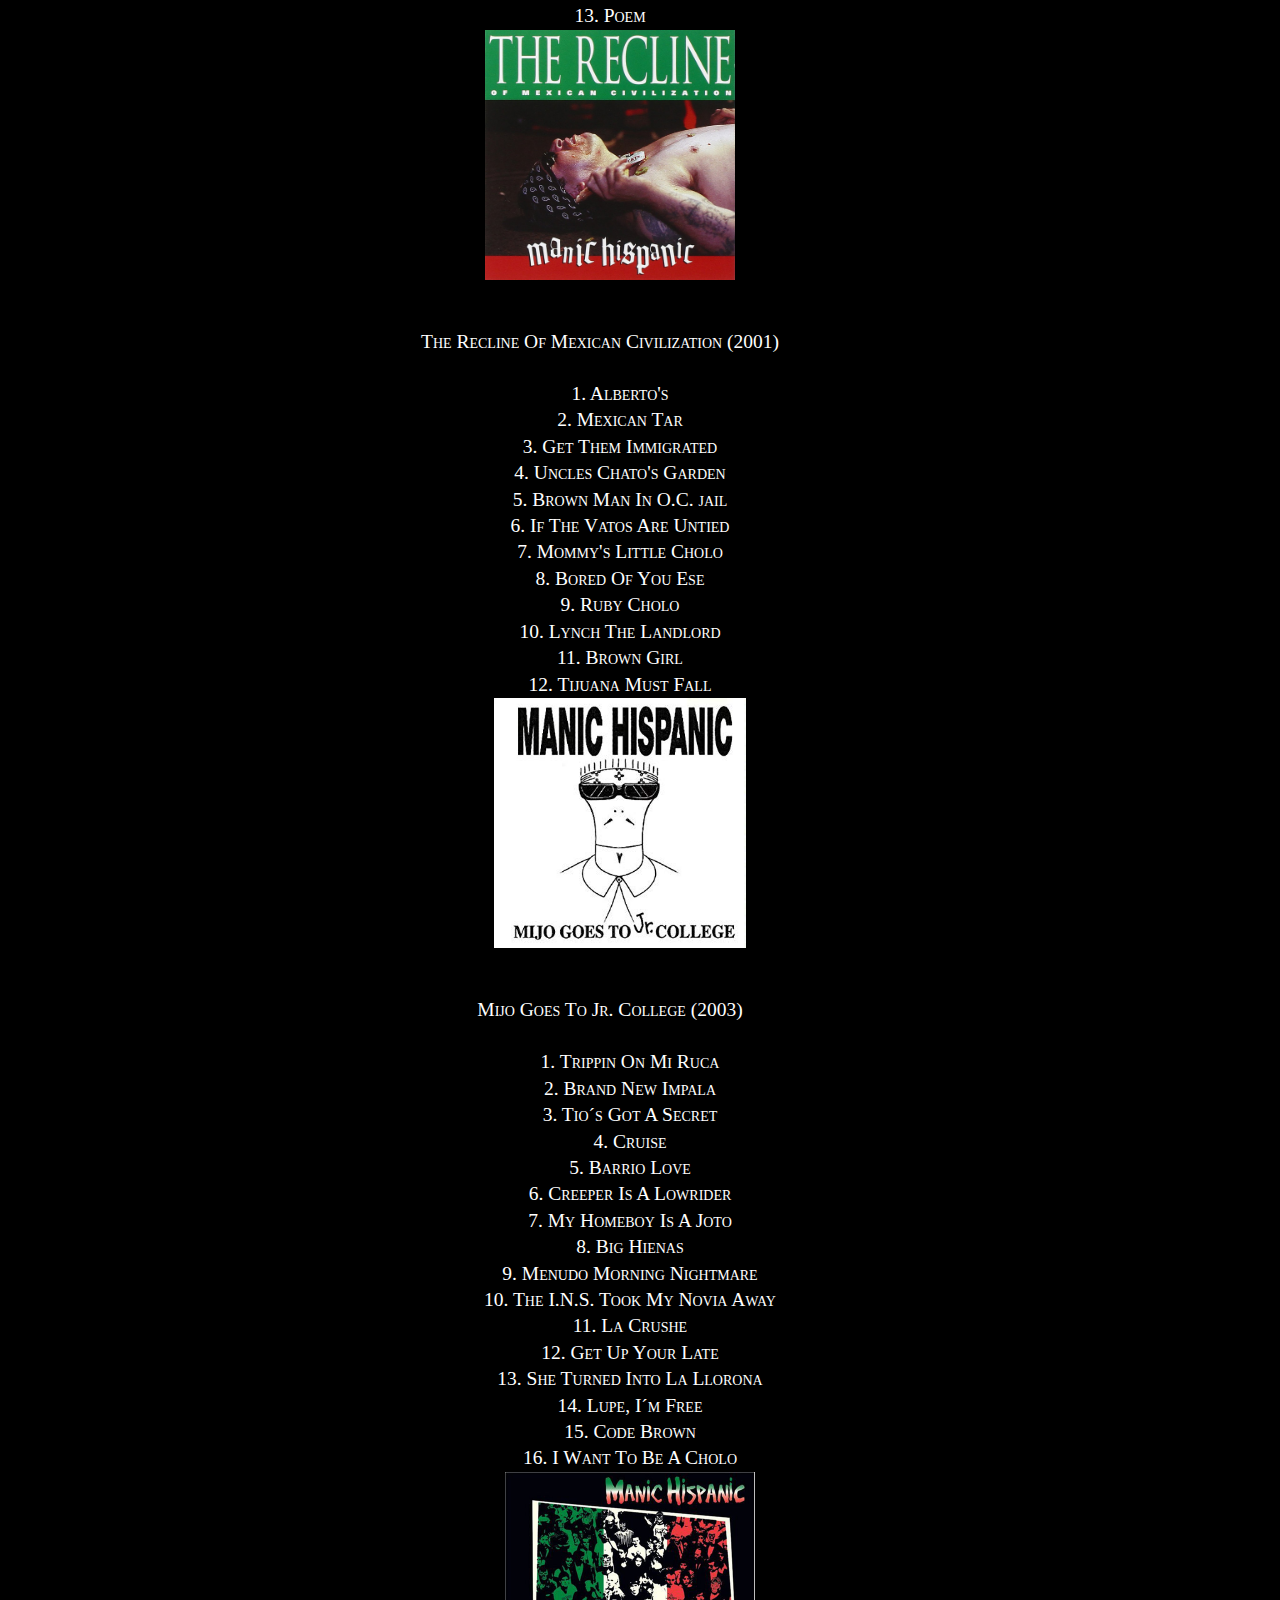
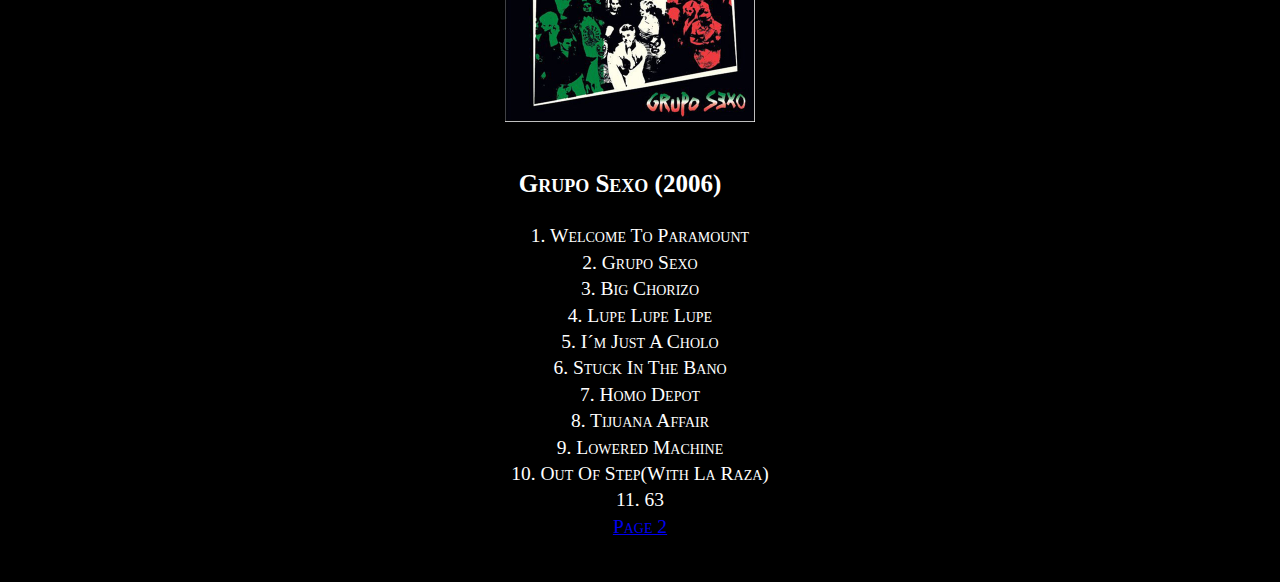
==== commit f6ff7ae7: "Add files via upload" ====
--- a/index.html
+++ b/index.html
@@ -306,7 +306,7 @@
     <li style=¨text-align:center:¨>10. Out Of Step(With La Raza)</li>
     <li style=¨text-align:center:¨>11. 63</li>
     
-    <a href=""<h5/>Page<
+    <a href="Page2.html"h5/>Page 2<h5/>
 
   
   <body>
--- a/index.css
+++ b/index.css
@@ -41,4 +41,7 @@
     
 }
 
+page2.html{
+    
+}
 
